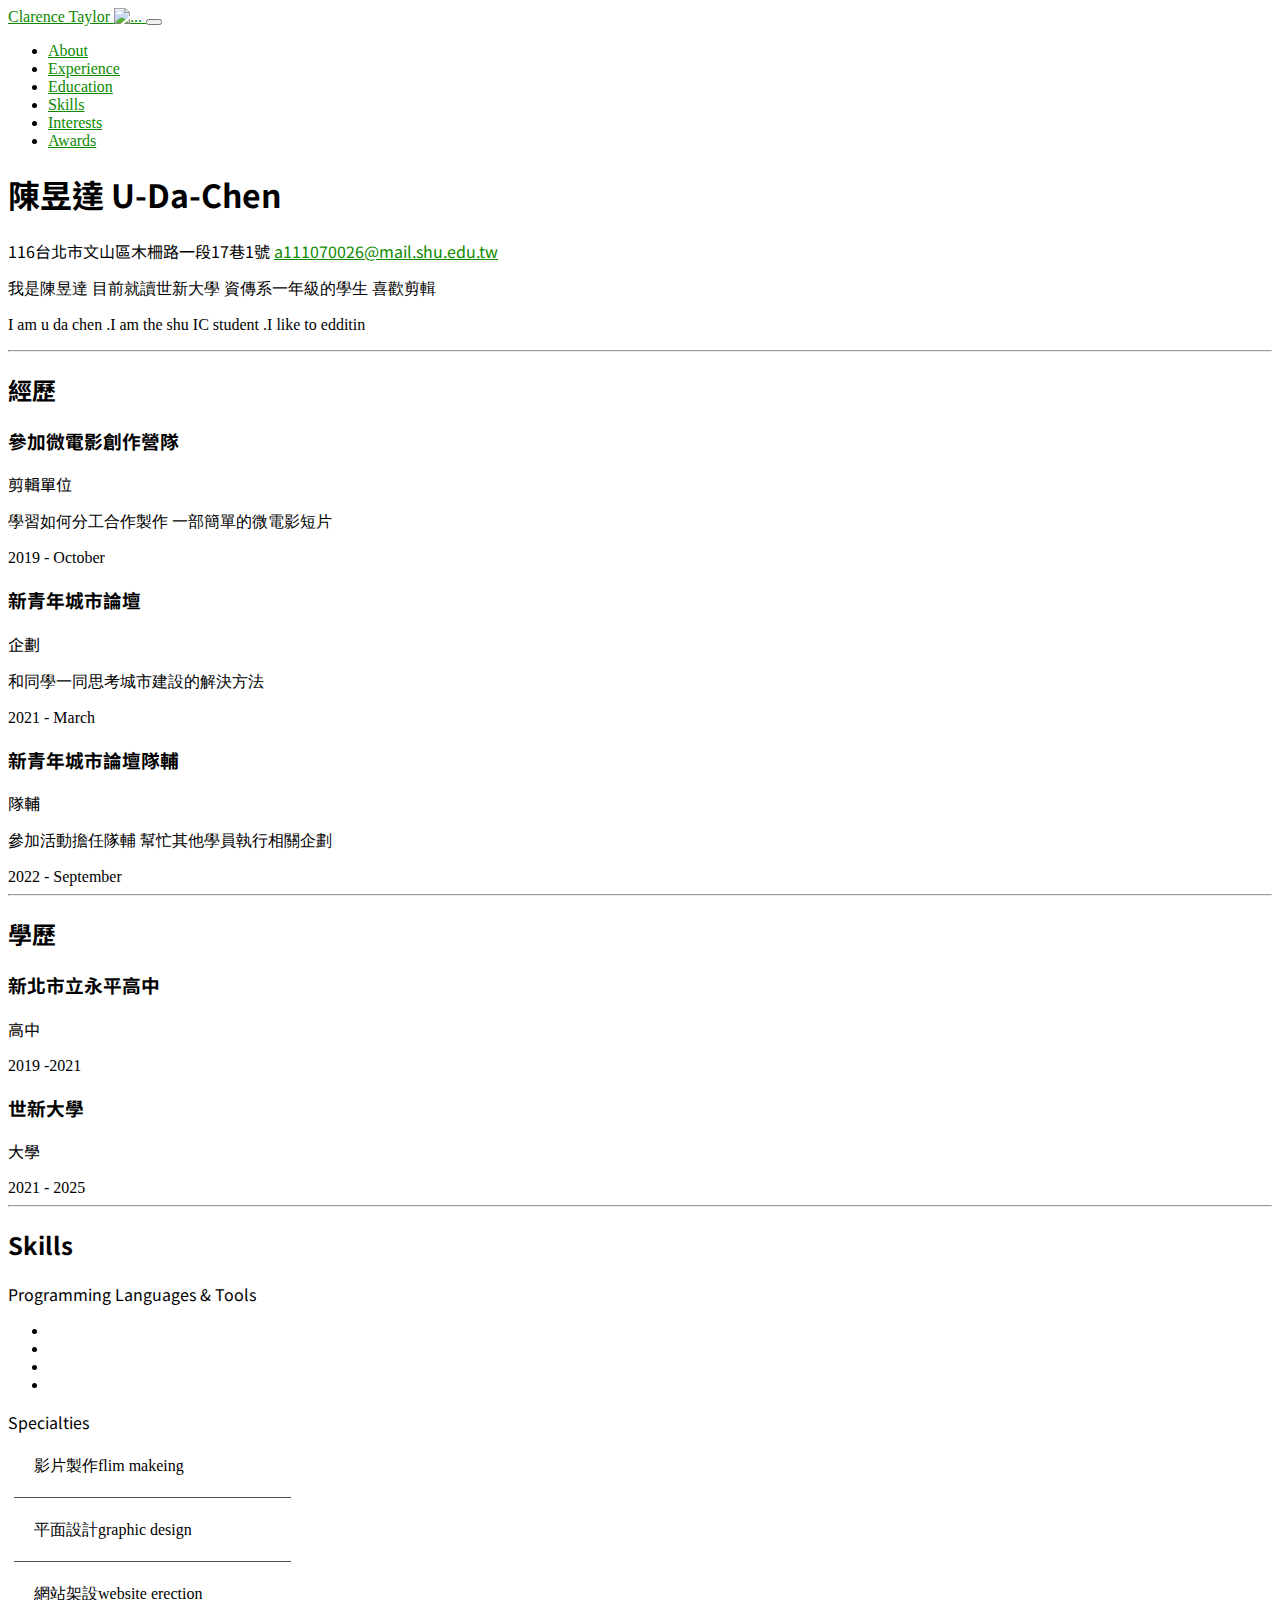
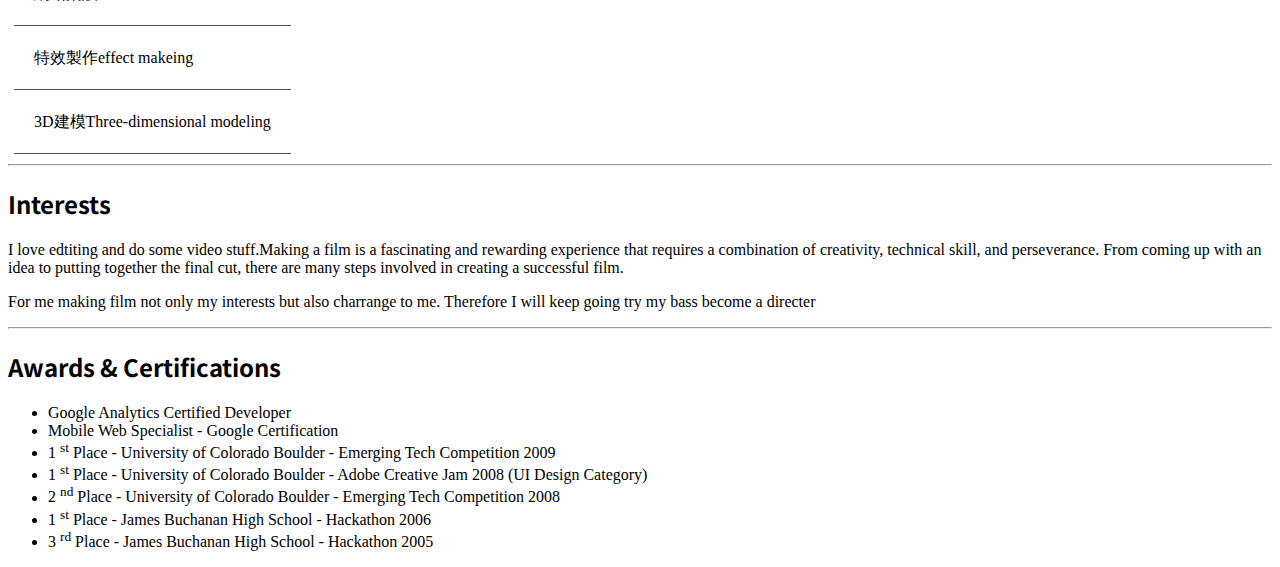
==== index.html @ ae84df44 "10" ====
<!DOCTYPE html>
<html lang="en">
    <head>
        <meta charset="utf-8" />
        <meta name="viewport" content="width=device-width, initial-scale=1, shrink-to-fit=no" />
        <meta name="description" content="我的自我介紹網站" />
        <meta name="author" content="陳昱達" />
        <title>陳昱達的自我介紹</title>
        <link rel="icon" type="image/x-icon" href="assets/img/favicon.ico" />
        <!-- Font Awesome icons (free version)-->
        <script src="https://use.fontawesome.com/releases/v6.1.0/js/all.js" crossorigin="anonymous"></script>
        <!-- Google fonts-->
        <link rel="preconnect" href="https://fonts.googleapis.com">
        <link rel="preconnect" href="https://fonts.gstatic.com" crossorigin>
        <link href="https://fonts.googleapis.com/css2?family=Noto+Sans+TC&display=swap" rel="stylesheet">
        <!-- Core theme CSS (includes Bootstrap)-->
        <link href="css/styles.css" rel="stylesheet" />
        <link href="css/my_style.css" rel="stylesheet" />

    </head>
    <body id="page-top">
        <!-- Navigation-->
        <nav class="navbar navbar-expand-lg navbar-dark bg-primary fixed-top" id="sideNav">
            <a class="navbar-brand js-scroll-trigger" href="#page-top">
                <span class="d-block d-lg-none">Clarence Taylor</span>
                <span class="d-none d-lg-block"><img class="img-fluid img-profile rounded-circle mx-auto mb-2" src="assets/img/profile.jpg" alt="..." /></span>
            </a>
            <button class="navbar-toggler" type="button" data-bs-toggle="collapse" data-bs-target="#navbarResponsive" aria-controls="navbarResponsive" aria-expanded="false" aria-label="Toggle navigation"><span class="navbar-toggler-icon"></span></button>
            <div class="collapse navbar-collapse" id="navbarResponsive">
                <ul class="navbar-nav">
                    <li class="nav-item"><a class="nav-link js-scroll-trigger" href="#about">About</a></li>
                    <li class="nav-item"><a class="nav-link js-scroll-trigger" href="#experience">Experience</a></li>
                    <li class="nav-item"><a class="nav-link js-scroll-trigger" href="#education">Education</a></li>
                    <li class="nav-item"><a class="nav-link js-scroll-trigger" href="#skills">Skills</a></li>
                    <li class="nav-item"><a class="nav-link js-scroll-trigger" href="#interests">Interests</a></li>
                    <li class="nav-item"><a class="nav-link js-scroll-trigger" href="#awards">Awards</a></li>
                </ul>
            </div>
        </nav>
        <!-- Page Content-->
        <div class="container-fluid p-0">
            <!-- About-->
            <section class="resume-section" id="about">
                <div class="resume-section-content">
                    <h1 class="mb-0">
                        陳昱達
                        <span class="text-primary">U-Da-Chen</span>
                    </h1>
                    <div class="subheading mb-5">
                        116台北市文山區木柵路一段17巷1號 
                        <a class="coolmail" href="mailto:a111070026@email.shu.edu.tw">a111070026@mail.shu.edu.tw</a>
                    </div>
                    <p class="lead mb-5"> 我是陳昱達 目前就讀世新大學 資傳系一年級的學生 喜歡剪輯</p>
                    <p class="lead mb-5"> I am u da chen .I am the shu IC student .I like to edditin </p>

                    <div class="social-icons">
                        <a class="social-icon" href="https://www.instagram.com/"><i class="fa-brands fa-instagram"></i></a>
                        <a class="social-icon" href="https://github.com/shuda0920/shuda0920.github.io"><i class="fab fa-github"></i></a>
                        <a class="social-icon" href="https://line.me/zh-hant/"><i class="fa-brands fa-line"></i></a>
                        <a class="social-icon" href="https://www.facebook.com/"><i class="fab fa-facebook-f"></i></a>
                    </div>
                </div>
            </section>
            <hr class="m-0" />
            <!-- Experience-->
            <section class="resume-section" id="experience">
                <div class="resume-section-content">
                    <h2 class="mb-5">經歷</h2>
                    <div class="d-flex flex-column flex-md-row justify-content-between mb-5">
                        <div class="flex-grow-1">
                            <h3 class="mb-0">參加微電影創作營隊</h3>
                            <div class="subheading mb-3">剪輯單位</div>
                            <p>學習如何分工合作製作 一部簡單的微電影短片</p>
                        </div>
                        <div class="flex-shrink-0"><span class="text-primary">2019 - October</span></div>
                    </div>
                    <div class="d-flex flex-column flex-md-row justify-content-between mb-5">
                        <div class="flex-grow-1">
                            <h3 class="mb-0">新青年城市論壇</h3>
                            <div class="subheading mb-3">企劃</div>
                            <p>和同學一同思考城市建設的解決方法</p>
                        </div>
                        <div class="flex-shrink-0"><span class="text-primary">2021 - March </span></div>
                    </div>
                    <div class="d-flex flex-column flex-md-row justify-content-between mb-5">
                        <div class="flex-grow-1">
                            <h3 class="mb-0">新青年城市論壇隊輔</h3>
                            <div class="subheading mb-3">隊輔</div>
                            <p>參加活動擔任隊輔 幫忙其他學員執行相關企劃
            
                            </p>
                        </div>
                        <div class="flex-shrink-0"><span class="text-primary">2022 - September</span></div>
                    </div>
                   
                </div>
            </section>
            <hr class="m-0" />
            <!-- Education-->
            <section class="resume-section" id="education">
                <div class="resume-section-content">
                    <h2 class="mb-5">學歷</h2>
                    <div class="d-flex flex-column flex-md-row justify-content-between mb-5">
                        <div class="flex-grow-1">
                            <h3 class="mb-0">新北市立永平高中<a  class="expedu_icon" href="https://www.yphs.ntpc.edu.tw/" target="_blank"><i class="fa-solid fa-graduation-cap"></i></a></h3>
                            <div class="subheading mb-3">高中</div>
                            <div></div>
                            <p></p>
                        </div>
                        <div class="flex-shrink-0"><span class="text-primary">2019 -2021</span></div>
                    </div>
                    <div class="d-flex flex-column flex-md-row justify-content-between">
                        <div class="flex-grow-1">
                            <h3 class="mb-0">世新大學<a class="expedu_icon" href="https://www.shu.edu.tw/" target="_blank"><i class="fa-solid fa-house"></i></a></h3>
                            <div class="subheading mb-3">大學</div>
                            <p></p>
                        </div>
                        <div class="flex-shrink-0"><span class="text-primary">2021 - 2025</span></div>
                    </div>
                </div>
            </section>
            <hr class="m-0" />
            <!-- Skills-->
            <section class="resume-section" id="skills">
                <div class="resume-section-content">
                    <h2 class="mb-5">Skills</h2>
                    <div class="subheading mb-3">Programming Languages & Tools</div>
                    <ul class="list-inline dev-icons">
                        <li class="list-inline-item"><i class="fab fa-html5"></i></li>
                        <li class="list-inline-item"><i class="fab fa-css3-alt"></i></li>
                        <li class="list-inline-item"><i class="fab fa-js-square"></i></li>
                        <li class="list-inline-item"><i class="fa-brands fa-python"></i></li>
                    </ul>
                    <div class="subheading mb-3">Specialties</div>
                        <table >
                            <tr>
                                <th>
                                    <div class="list_color"><i class="fa-solid fa-film"></i></div>
                                </th>
                                <td>
                                    影片製作flim makeing
                                </td>
                            </tr>
                            <tr> 
                                <th>
                                    <div class="list_color"><i class="fa-solid fa-swatchbook"></i></div>
                                </th>
                                <td>
                                    平面設計graphic design
                                </td>
                            </tr>
                            <tr>
                                <th>
                                    <div class="list_color"><i class="fa-light fa-browser"></i></div>
                                </th>
                                <td>
                                    網站架設website erection
                                </td>
                            </tr>
                            <tr>
                                <th>
                                    <div class="list_color"><i class="fa-solid fa-hurricane"></i></div>
                                </th>
                                <td>
                                    特效製作effect makeing
                                </td>
                            </tr>
                            <tr>
                                <th>
                                    <div class="list_color"><i class="fa-solid fa-cube"></i></div>
                                </th>
                                <td>
                                    3D建模Three-dimensional modeling
                                </td>
                            </tr>
                        </table>
                </div>
            </section>
            <hr class="m-0" />
            <!-- Interests-->
            <section class="resume-section" id="interests">
                <div class="resume-section-content">
                    <h2 class="mb-5">Interests</h2>
                    <p>I love edtiting and do some video stuff.Making a film is a fascinating and rewarding experience that requires a combination of creativity, technical skill, and perseverance. From coming up with an idea to putting together the final cut, there are many steps involved in creating a successful film.

                    </p>
                    <p class="mb-0">For me making film not only my interests but also charrange to me. Therefore I will keep going try my bass become a directer</p>
                </div>
                <div>
                    <i class="fa-light fa-photo-film-music"></i>
                    <i class="fa-sharp fa-regular fa-video"></i>
                    <i class="fa-regular fa-headset"></i>
                    <i class="fa-regular fa-gamepad-modern"></i>

                </div>
            </section>
            <hr class="m-0" />
            <!-- Awards-->
            <section class="resume-section" id="awards">
                <div class="resume-section-content">
                    <h2 class="mb-5">Awards & Certifications</h2>
                    <ul class="fa-ul mb-0">
                        <li>
                            <span class="fa-li"><i class="fas fa-trophy text-warning"></i></span>
                            Google Analytics Certified Developer
                        </li>
                        <li>
                            <span class="fa-li"><i class="fas fa-trophy text-warning"></i></span>
                            Mobile Web Specialist - Google Certification
                        </li>
                        <li>
                            <span class="fa-li"><i class="fas fa-trophy text-warning"></i></span>
                            1
                            <sup>st</sup>
                            Place - University of Colorado Boulder - Emerging Tech Competition 2009
                        </li>
                        <li>
                            <span class="fa-li"><i class="fas fa-trophy text-warning"></i></span>
                            1
                            <sup>st</sup>
                            Place - University of Colorado Boulder - Adobe Creative Jam 2008 (UI Design Category)
                        </li>
                        <li>
                            <span class="fa-li"><i class="fas fa-trophy text-warning"></i></span>
                            2
                            <sup>nd</sup>
                            Place - University of Colorado Boulder - Emerging Tech Competition 2008
                        </li>
                        <li>
                            <span class="fa-li"><i class="fas fa-trophy text-warning"></i></span>
                            1
                            <sup>st</sup>
                            Place - James Buchanan High School - Hackathon 2006
                        </li>
                        <li>
                            <span class="fa-li"><i class="fas fa-trophy text-warning"></i></span>
                            3
                            <sup>rd</sup>
                            Place - James Buchanan High School - Hackathon 2005
                        </li>
                    </ul>
                </div>
            </section>
        </div>
        <!-- Bootstrap core JS-->
        <script src="https://cdn.jsdelivr.net/npm/bootstrap@5.1.3/dist/js/bootstrap.bundle.min.js"></script>
        <!-- Core theme JS-->
        <script src="js/scripts.js"></script>
    </body>
</html>
---- css/my_style.css ----
body {
    font-family: 'Noto Sans TC', sans-serif;
    }
    
    h6, .h6, h5, .h5, h4, .h4, h3, .h3, h2, .h2, h1, .h1 {
    font-family: 'Noto Sans TC', sans-serif;
    text-transform:none;

    }
    
.subheading{
    font-family: 'Noto Sans TC',sans-serif;
    text-transform: none;
}



:root {
  --bs-primary:#0e8a00;
  --bs-primary-rgb:14,138,0;
  --bs-secondary:#00ccff;
  --bs-secondary-rgb:0,204,255;
}


.expedu_icon:hover {
    color:var(--bs-secondary);
}

a{
    color:var(--bs-primary);
}

.social-icons .social-icon :hover {
    background-color: var(--bs-secondary);
}

.list_color {
    color:#00ccff;
   
}

td{
    border-bottom: 1px solid #525252;
    padding: 20px;
}
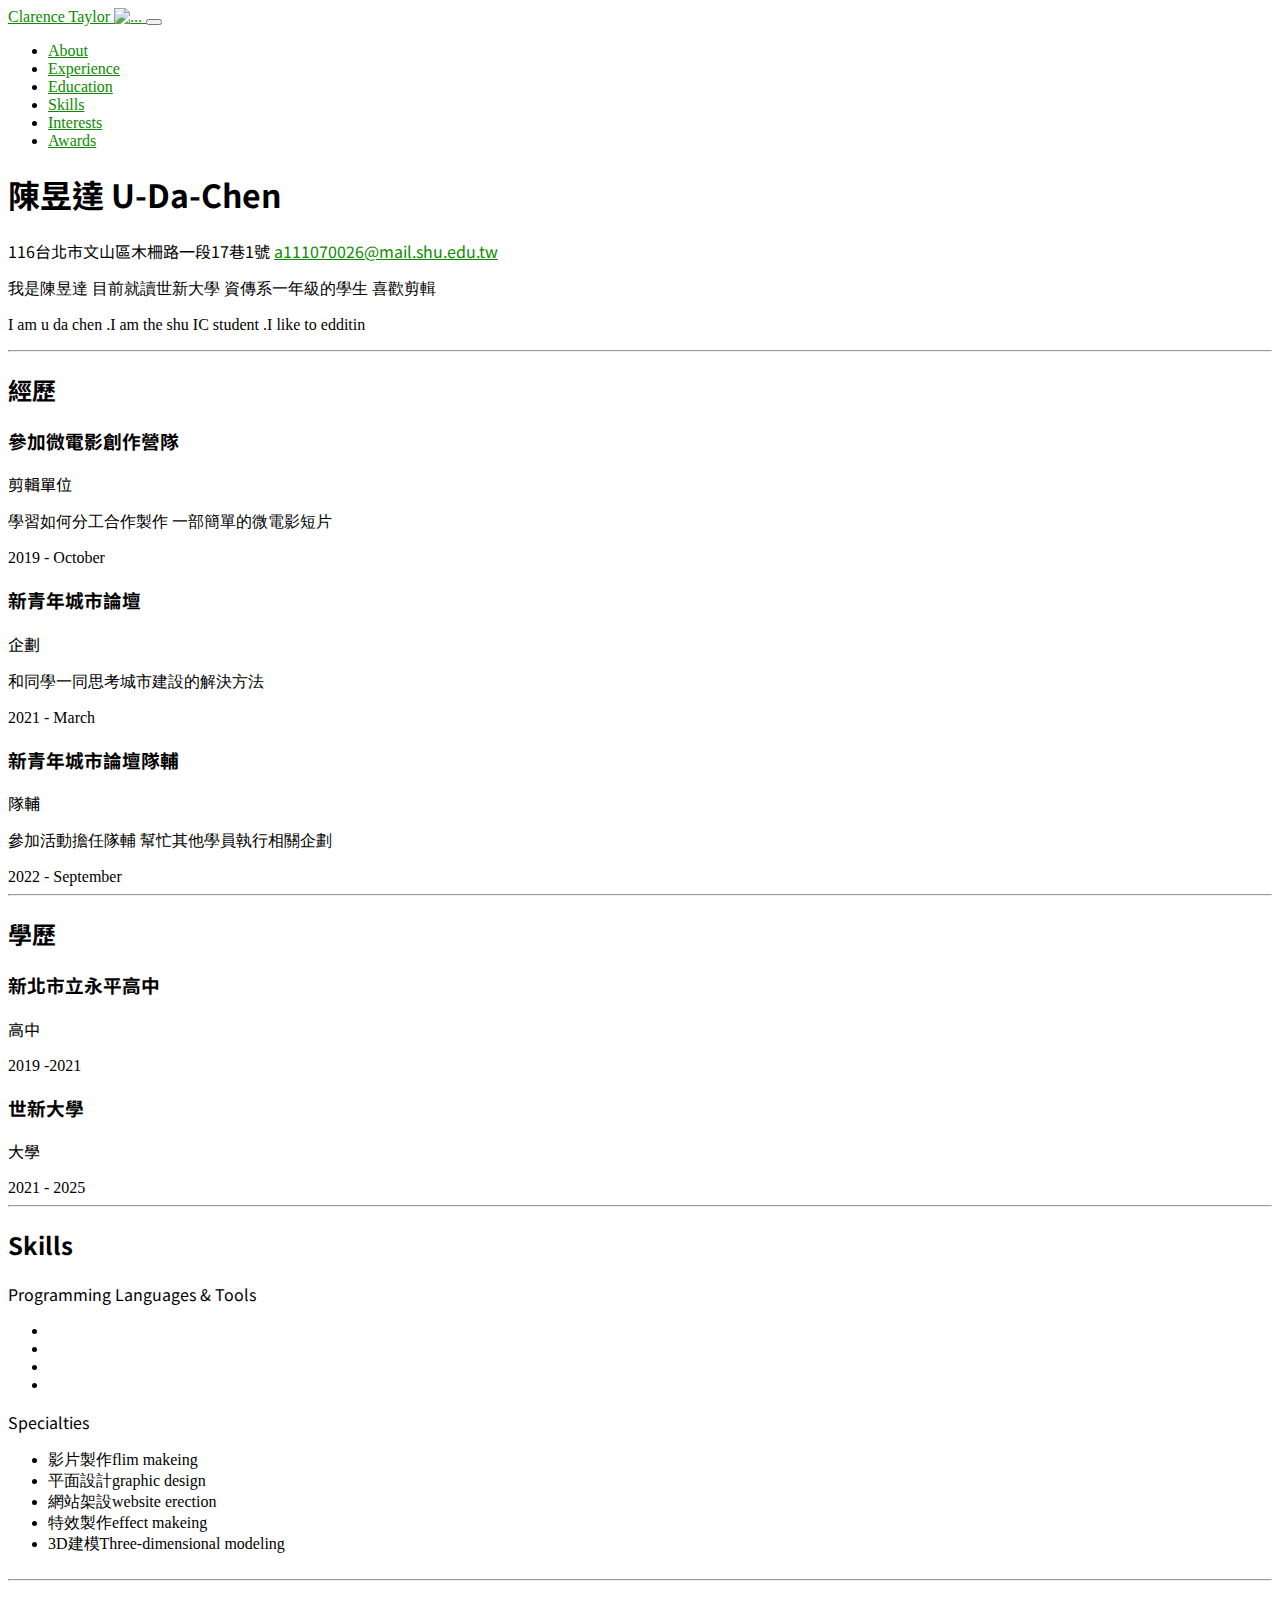
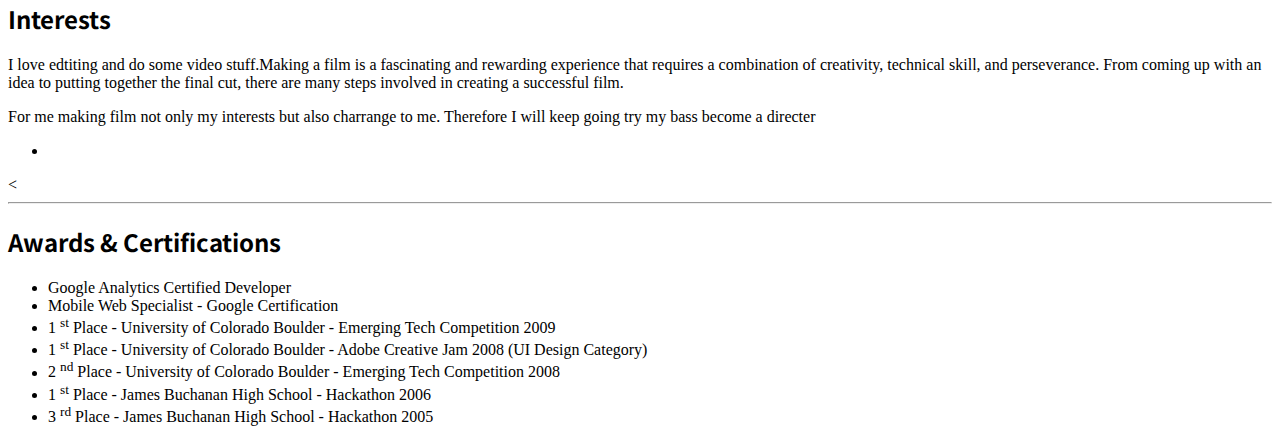
==== commit fcf0fe91: "155" ====
--- a/index.html
+++ b/index.html
@@ -132,47 +132,33 @@
                         <li class="list-inline-item"><i class="fa-brands fa-python"></i></li>
                     </ul>
                     <div class="subheading mb-3">Specialties</div>
-                        <table >
-                            <tr>
-                                <th>
-                                    <div class="list_color"><i class="fa-solid fa-film"></i></div>
-                                </th>
-                                <td>
-                                    影片製作flim makeing
-                                </td>
-                            </tr>
-                            <tr> 
-                                <th>
-                                    <div class="list_color"><i class="fa-solid fa-swatchbook"></i></div>
-                                </th>
-                                <td>
-                                    平面設計graphic design
-                                </td>
-                            </tr>
-                            <tr>
-                                <th>
-                                    <div class="list_color"><i class="fa-light fa-browser"></i></div>
-                                </th>
-                                <td>
-                                    網站架設website erection
-                                </td>
-                            </tr>
-                            <tr>
-                                <th>
-                                    <div class="list_color"><i class="fa-solid fa-hurricane"></i></div>
-                                </th>
-                                <td>
-                                    特效製作effect makeing
-                                </td>
-                            </tr>
-                            <tr>
-                                <th>
-                                    <div class="list_color"><i class="fa-solid fa-cube"></i></div>
-                                </th>
-                                <td>
-                                    3D建模Three-dimensional modeling
-                                </td>
-                            </tr>
+                        <table style="width:100%">
+                            <ul clss="line_">
+                                <li>
+                                    <div class="list_color"><i class="fa-solid fa-film"></i></div>影片製作flim makeing
+                                </li>
+                        
+                                <li>
+                                    <div class="list_color"><i class="fa-solid fa-swatchbook"></i></div>平面設計graphic design 
+                                </li>
+                        
+                            
+                                <li>
+                                    <div class="list_color"><i class="fa-solid fa-wand-magic-sparkles"></i></div>網站架設website erection                   
+                                </li>
+                            
+                            
+                                <li>
+                                    <div class="list_color"><i class="fa-solid fa-hurricane"></i></div>特效製作effect makeing
+                                </li>
+                            
+                            
+                                <li>
+                                    <div class="list_color"><i class="fa-solid fa-cube"></i></div>3D建模Three-dimensional modeling 
+                                </li>
+                            </ul>
+
+                            
                         </table>
                 </div>
             </section>
@@ -185,15 +171,21 @@
 
                     </p>
                     <p class="mb-0">For me making film not only my interests but also charrange to me. Therefore I will keep going try my bass become a directer</p>
-                </div>
-                <div>
-                    <i class="fa-light fa-photo-film-music"></i>
-                    <i class="fa-sharp fa-regular fa-video"></i>
-                    <i class="fa-regular fa-headset"></i>
-                    <i class="fa-regular fa-gamepad-modern"></i>
-
-                </div>
-            </section>
+                    <table>
+                        <ul>
+                            <li>
+                                <i class="fa-solid fa-camera-retro"></i>
+                                <i class="fa-solid fa-code"></i>
+                                <i class="fa-solid fa-globe"></i>
+                            </li>
+                        </ul>
+
+                    </table>
+                        <
+              
+                </div>  
+            </section>
+           
             <hr class="m-0" />
             <!-- Awards-->
             <section class="resume-section" id="awards">
--- a/css/my_style.css
+++ b/css/my_style.css
@@ -40,9 +40,10 @@
    
 }
 
-td{
+.line_{
+    font-size: 30px;
     border-bottom: 1px solid #525252;
-    padding: 20px;
+    padding: 10px;
 }
 
 
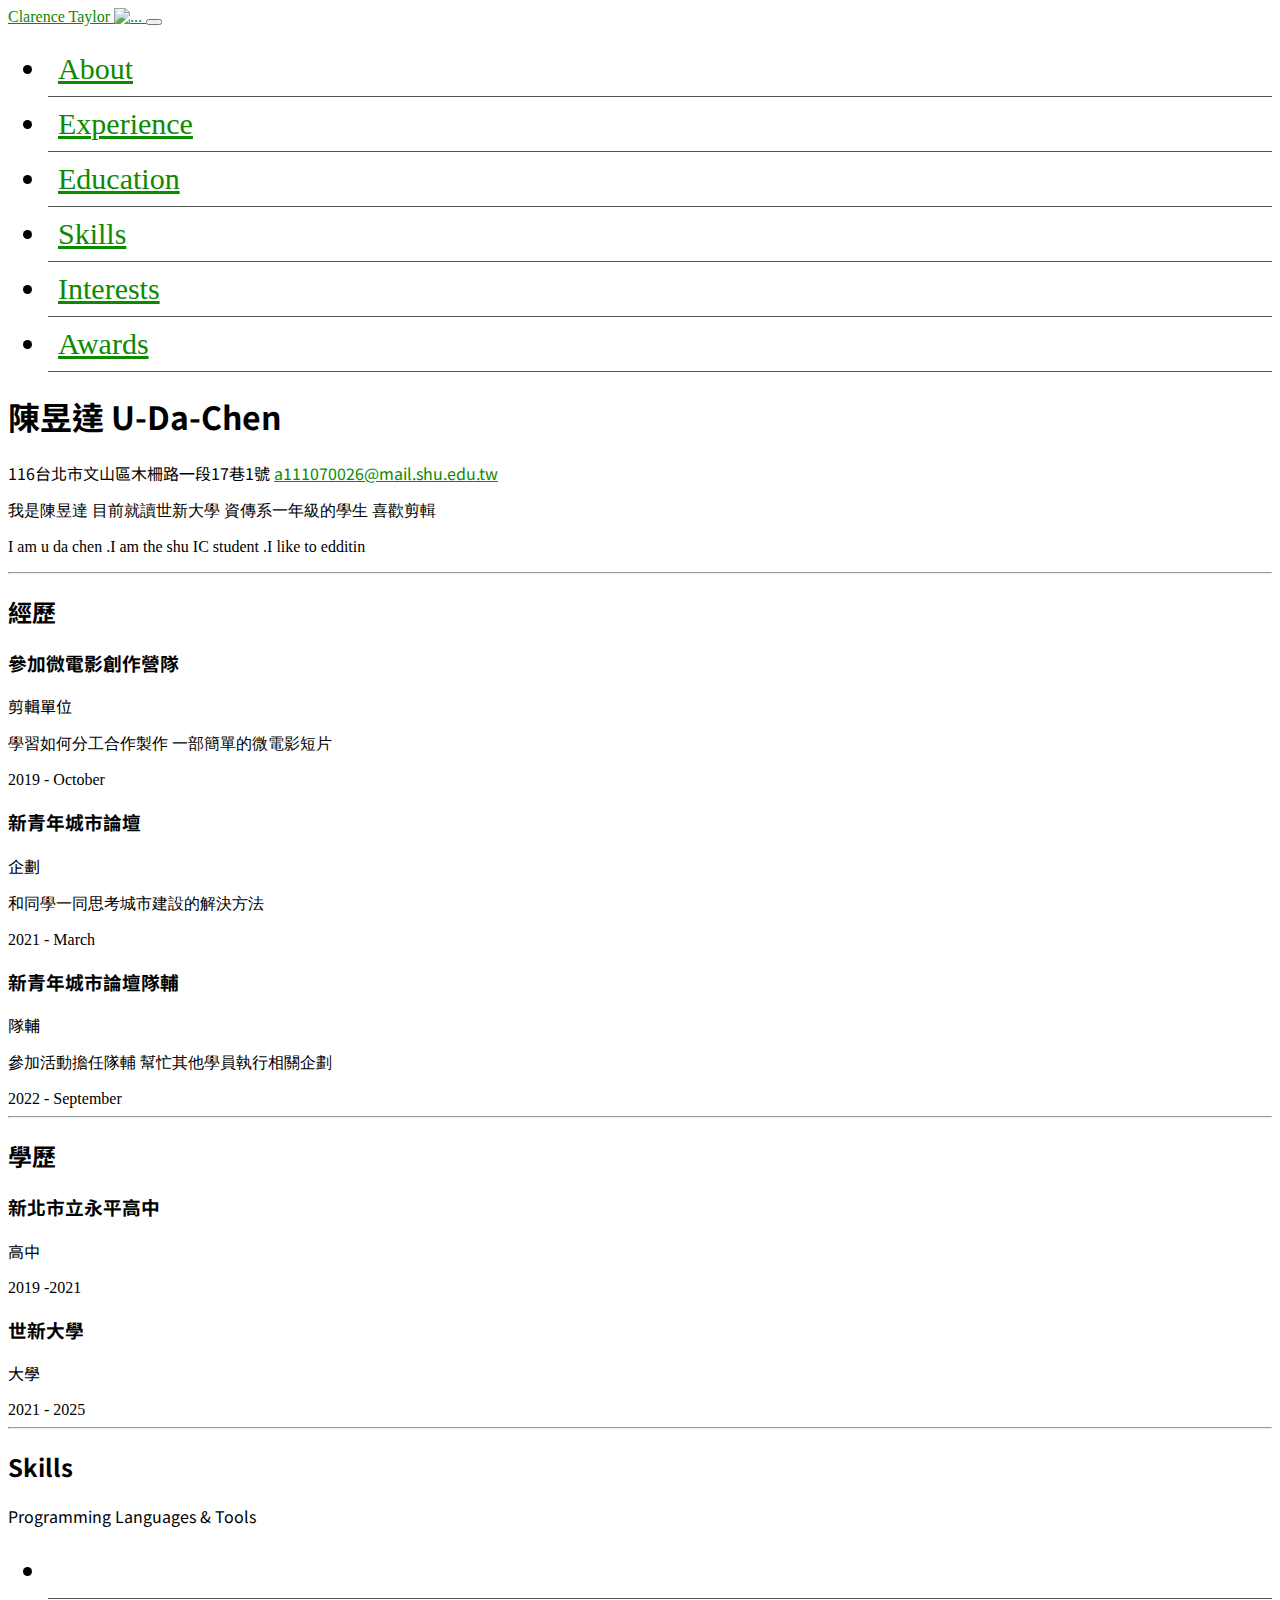
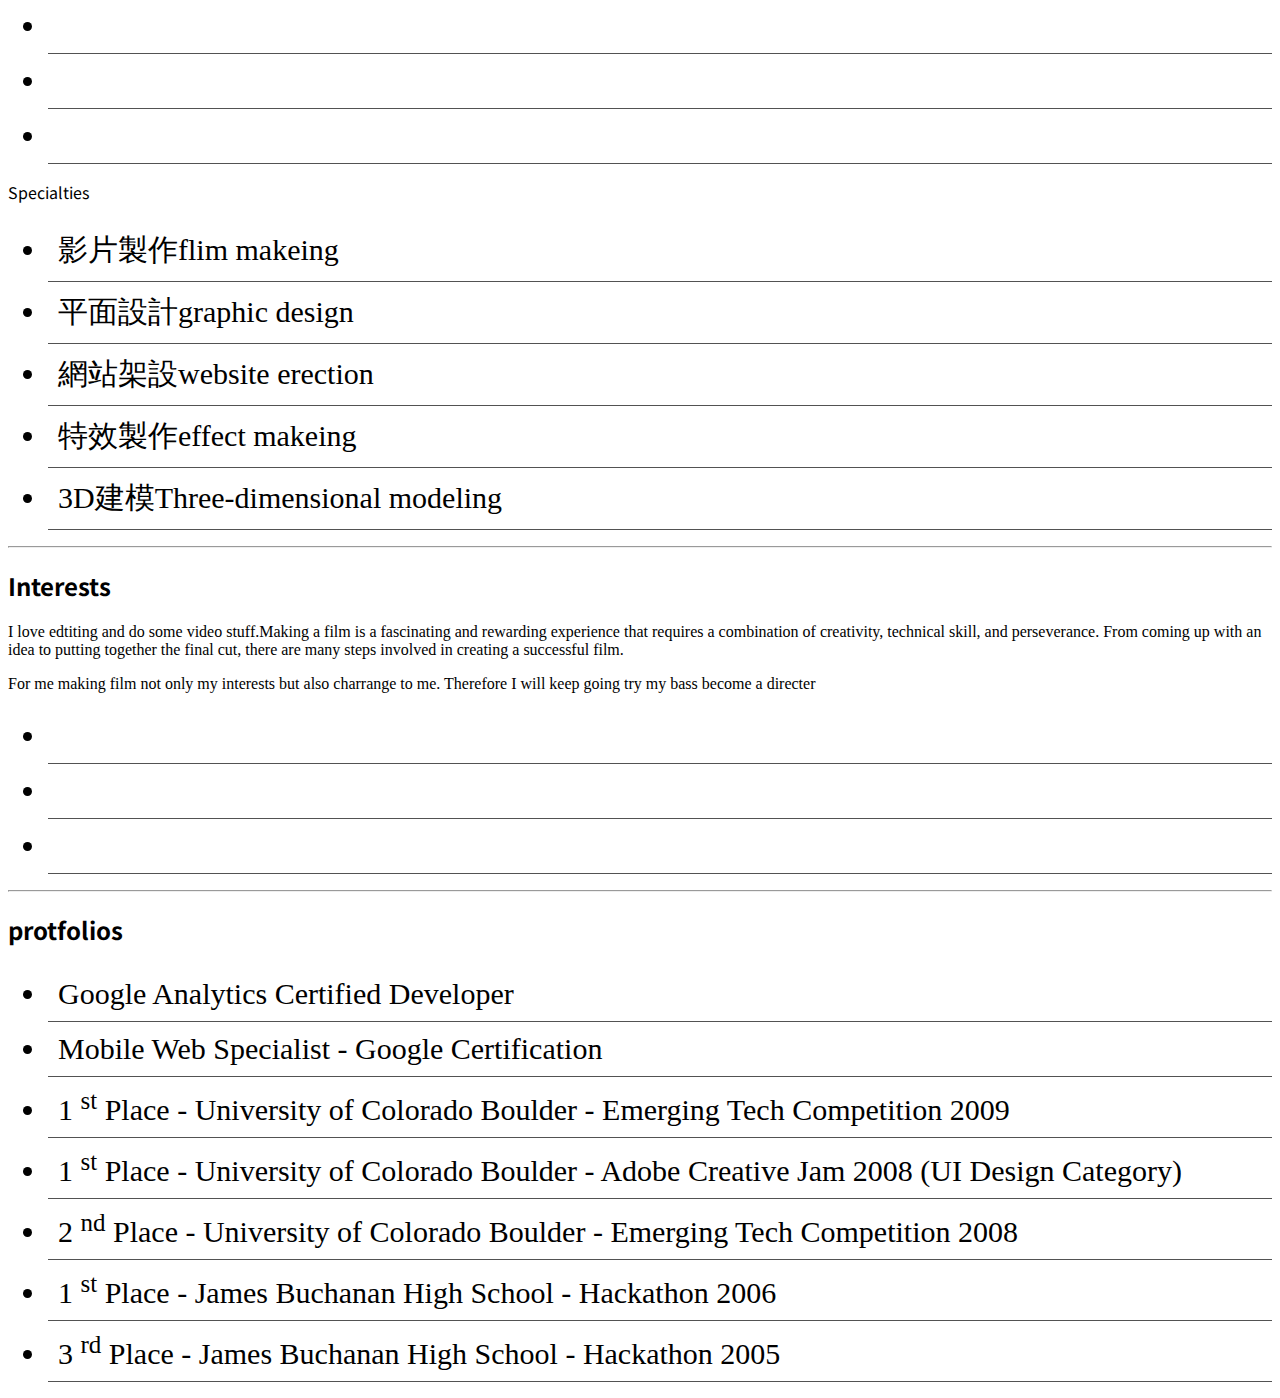
==== commit 39f0fe2e: "17" ====
--- a/index.html
+++ b/index.html
@@ -132,34 +132,24 @@
                         <li class="list-inline-item"><i class="fa-brands fa-python"></i></li>
                     </ul>
                     <div class="subheading mb-3">Specialties</div>
-                        <table style="width:100%">
-                            <ul clss="line_">
-                                <li>
-                                    <div class="list_color"><i class="fa-solid fa-film"></i></div>影片製作flim makeing
-                                </li>
-                        
-                                <li>
-                                    <div class="list_color"><i class="fa-solid fa-swatchbook"></i></div>平面設計graphic design 
-                                </li>
-                        
-                            
-                                <li>
-                                    <div class="list_color"><i class="fa-solid fa-wand-magic-sparkles"></i></div>網站架設website erection                   
-                                </li>
-                            
-                            
-                                <li>
-                                    <div class="list_color"><i class="fa-solid fa-hurricane"></i></div>特效製作effect makeing
-                                </li>
-                            
-                            
-                                <li>
-                                    <div class="list_color"><i class="fa-solid fa-cube"></i></div>3D建模Three-dimensional modeling 
-                                </li>
-                            </ul>
-
-                            
-                        </table>
+                        <ul>
+                            <li>
+                                <span><div class="list_color"><i class="fa-solid fa-film"></i></div></span>影片製作flim makeing
+                            </li>
+                            <li>
+                                <span><div class="list_color"><i class="fa-solid fa-swatchbook"></i></div></span>平面設計graphic design 
+                            </li>         
+                            <li>
+                                <span><div class="list_color"><i class="fa-solid fa-wand-magic-sparkles"></i></div></span>網站架設website erection                   
+                            </li>
+                            <li>
+                                <span><div class="list_color"><i class="fa-solid fa-hurricane"></i></div></span>特效製作effect makeing
+                            </li>
+                       
+                            <li>
+                               <span><div class="list_color"><i class="fa-solid fa-cube"></i></div></span>3D建模Three-dimensional modeling 
+                            </li>
+                        </ul>                       
                 </div>
             </section>
             <hr class="m-0" />
@@ -170,27 +160,22 @@
                     <p>I love edtiting and do some video stuff.Making a film is a fascinating and rewarding experience that requires a combination of creativity, technical skill, and perseverance. From coming up with an idea to putting together the final cut, there are many steps involved in creating a successful film.
 
                     </p>
-                    <p class="mb-0">For me making film not only my interests but also charrange to me. Therefore I will keep going try my bass become a directer</p>
-                    <table>
-                        <ul>
-                            <li>
-                                <i class="fa-solid fa-camera-retro"></i>
-                                <i class="fa-solid fa-code"></i>
-                                <i class="fa-solid fa-globe"></i>
-                            </li>
-                        </ul>
-
-                    </table>
-                        <
-              
+                    <p class="mb-0">For me making film not only my interests but also charrange to me. Therefore I will keep going try my bass become a directer</p>              
+                    <ul class="list-inline dev-icons">
+                        <li class="list-inline-item"><i class="fa-solid fa-camera-retro"></i></li>
+                         
+                        <li class="list-inline-item"><i class="fa-solid fa-code"></i></li>
+                        <li class="list-inline-item"><i class="fa-solid fa-globe"></i></li>
+                                
+                    </ul>        
                 </div>  
             </section>
            
             <hr class="m-0" />
             <!-- Awards-->
-            <section class="resume-section" id="awards">
-                <div class="resume-section-content">
-                    <h2 class="mb-5">Awards & Certifications</h2>
+            <section class="resume-section" id="protfolios">
+                <div class="resume-section-content">
+                    <h2 class="mb-5">protfolios</h2>
                     <ul class="fa-ul mb-0">
                         <li>
                             <span class="fa-li"><i class="fas fa-trophy text-warning"></i></span>
--- a/css/my_style.css
+++ b/css/my_style.css
@@ -40,7 +40,7 @@
    
 }
 
-.line_{
+li{
     font-size: 30px;
     border-bottom: 1px solid #525252;
     padding: 10px;
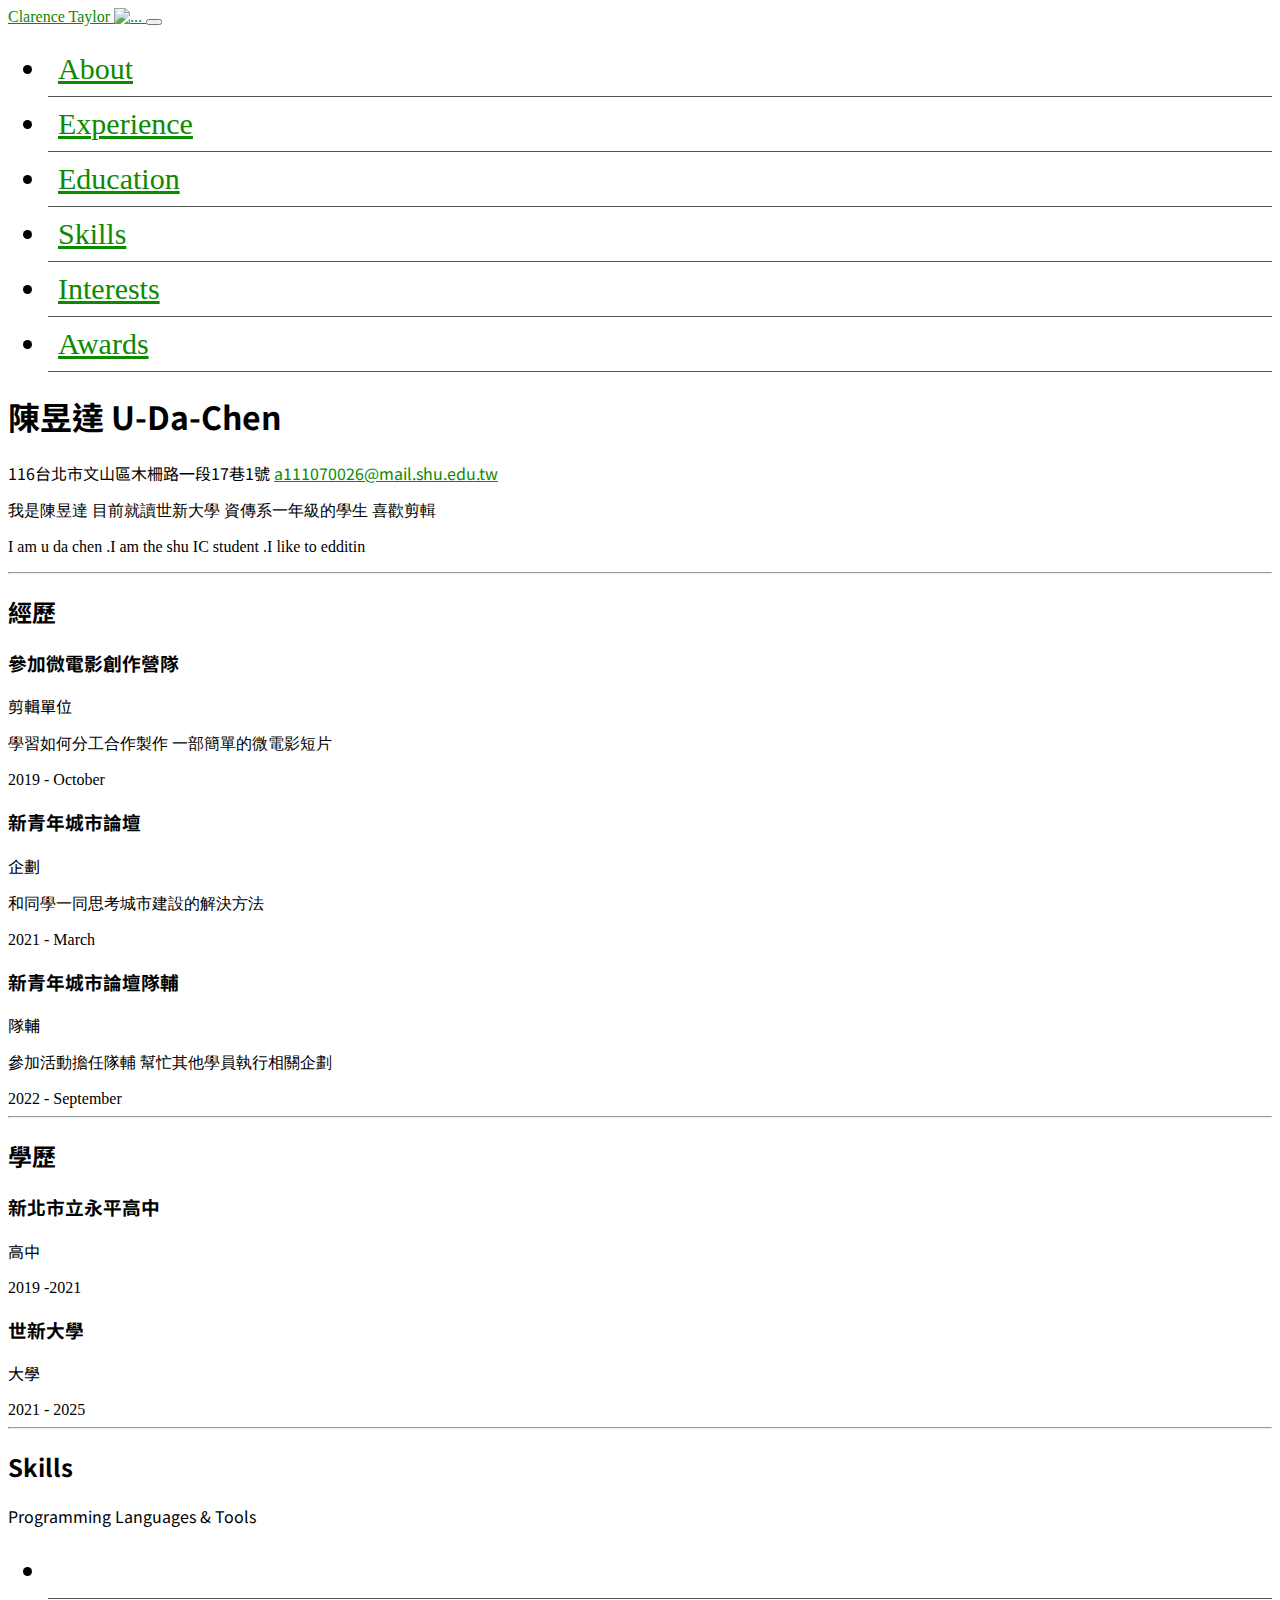
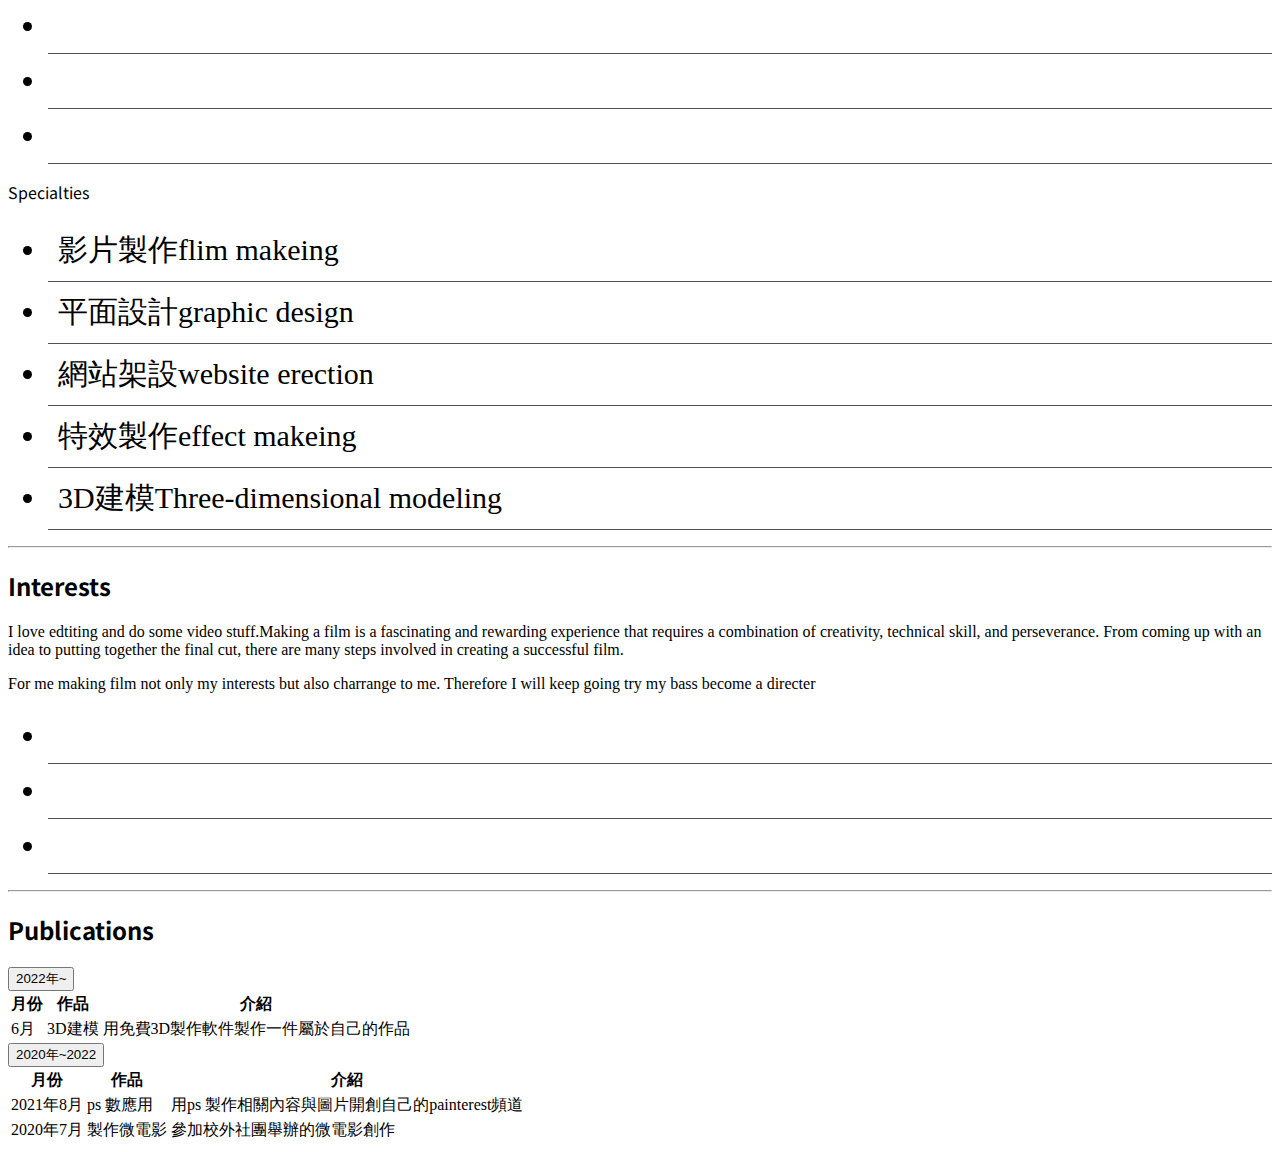
==== commit ef14431c: "20" ====
--- a/index.html
+++ b/index.html
@@ -132,25 +132,29 @@
                         <li class="list-inline-item"><i class="fa-brands fa-python"></i></li>
                     </ul>
                     <div class="subheading mb-3">Specialties</div>
-                        <ul>
-                            <li>
-                                <span><div class="list_color"><i class="fa-solid fa-film"></i></div></span>影片製作flim makeing
-                            </li>
-                            <li>
-                                <span><div class="list_color"><i class="fa-solid fa-swatchbook"></i></div></span>平面設計graphic design 
-                            </li>         
-                            <li>
-                                <span><div class="list_color"><i class="fa-solid fa-wand-magic-sparkles"></i></div></span>網站架設website erection                   
-                            </li>
-                            <li>
-                                <span><div class="list_color"><i class="fa-solid fa-hurricane"></i></div></span>特效製作effect makeing
-                            </li>
+                    <ul class="fa-ul list-group list-group-flush">
+                        <li class="list-group-item">
+                            <span class="fa-li"><div class="list_color"><i class="fa-solid fa-film"></i></div></span>
+                            影片製作flim makeing
+                        </li>
+                        <li class="list-group-item">
+                            <div class="list_color"><i class="fa-solid fa-swatchbook"></i></div></span>
+                            平面設計graphic design 
+                        </li>
+                        <li class="list-group-item">
+                            <span class="fa-li"><div class="list_color"><i class="fa-solid fa-wand-magic-sparkles"></i></div></span>
+                            網站架設website erection
+                        </li>
+                        <li class="list-group-item">
+                            <div class="list_color"><i class="fa-solid fa-hurricane"></i></div></span>
+                            特效製作effect makeing
+                        </li>
+                        <li class="list-group-item">
+                            <div class="list_color"><i class="fa-solid fa-cube"></i></div></span>
+                            3D建模Three-dimensional modeling 
                        
-                            <li>
-                               <span><div class="list_color"><i class="fa-solid fa-cube"></i></div></span>3D建模Three-dimensional modeling 
-                            </li>
-                        </ul>                       
-                </div>
+                    </ul>
+                </div>        
             </section>
             <hr class="m-0" />
             <!-- Interests-->
@@ -162,8 +166,7 @@
                     </p>
                     <p class="mb-0">For me making film not only my interests but also charrange to me. Therefore I will keep going try my bass become a directer</p>              
                     <ul class="list-inline dev-icons">
-                        <li class="list-inline-item"><i class="fa-solid fa-camera-retro"></i></li>
-                         
+                        <li class="list-inline-item"><i class="fa-solid fa-camera-retro"></i></li>     
                         <li class="list-inline-item"><i class="fa-solid fa-code"></i></li>
                         <li class="list-inline-item"><i class="fa-solid fa-globe"></i></li>
                                 
@@ -173,50 +176,77 @@
            
             <hr class="m-0" />
             <!-- Awards-->
-            <section class="resume-section" id="protfolios">
-                <div class="resume-section-content">
-                    <h2 class="mb-5">protfolios</h2>
-                    <ul class="fa-ul mb-0">
-                        <li>
-                            <span class="fa-li"><i class="fas fa-trophy text-warning"></i></span>
-                            Google Analytics Certified Developer
-                        </li>
-                        <li>
-                            <span class="fa-li"><i class="fas fa-trophy text-warning"></i></span>
-                            Mobile Web Specialist - Google Certification
-                        </li>
-                        <li>
-                            <span class="fa-li"><i class="fas fa-trophy text-warning"></i></span>
-                            1
-                            <sup>st</sup>
-                            Place - University of Colorado Boulder - Emerging Tech Competition 2009
-                        </li>
-                        <li>
-                            <span class="fa-li"><i class="fas fa-trophy text-warning"></i></span>
-                            1
-                            <sup>st</sup>
-                            Place - University of Colorado Boulder - Adobe Creative Jam 2008 (UI Design Category)
-                        </li>
-                        <li>
-                            <span class="fa-li"><i class="fas fa-trophy text-warning"></i></span>
-                            2
-                            <sup>nd</sup>
-                            Place - University of Colorado Boulder - Emerging Tech Competition 2008
-                        </li>
-                        <li>
-                            <span class="fa-li"><i class="fas fa-trophy text-warning"></i></span>
-                            1
-                            <sup>st</sup>
-                            Place - James Buchanan High School - Hackathon 2006
-                        </li>
-                        <li>
-                            <span class="fa-li"><i class="fas fa-trophy text-warning"></i></span>
-                            3
-                            <sup>rd</sup>
-                            Place - James Buchanan High School - Hackathon 2005
-                        </li>
-                    </ul>
-                </div>
+            <section class="resume-section" id="Publications">
+                <div class="resume-section-content">
+                    <h2 class="mb-5">Publications</h2>
+                        <div class="accordion" id="publication_accordion">
+                            <div class="accordion-item">
+                                <div class="accordion-header" id="heading2021">
+                                    <button class="accordion-button" type="button" data-bs-toggle="collapse" data-bs-target="#collapse2021" aria-expanded="true" aria-controls="collapse2021">
+                                        2022年~
+                                    </button>
+                                </div>
+                                <div id="collapse2021" class="accordion-collapse collapse show"  aria-labelledby="heading2021" data-bs-parent="#publication_accordion">
+                                    <div class="accordion-body">
+                                        <table class="table table-hover">
+                                            <thead>
+                                                <tr>
+                                                    <th>月份</th>
+                                                    <th>作品</th>
+                                                    <th>介紹</th>
+                                                    
+                                                </tr>
+                                            </thead>
+                                            <tbody>
+                                                <tr>
+                                                    <td>6月</td>
+                                                    <td>3D建模</td>
+                                                    <td>用免費3D製作軟件製作一件屬於自己的作品</td>
+                                                    
+                                                </tr>
+                                            </tbody>
+                                        </table>
+                                    </div>
+                                </div>
+                            </div>
+                            <div class="accordion" id="publication_accordion">
+                                <div class="accordion-item">
+                                    <div class="accordion-header" id="heading2021">
+                                        <button class="accordion-button" type="button" data-bs-toggle="collapse" data-bs-target="#collapse2021" aria-expanded="true" aria-controls="collapse2021">
+                                            2020年~2022
+                                        </button>
+                                    </div>
+                                    <div id="collapse2021" class="accordion-collapse collapse show"  aria-labelledby="heading2021" data-bs-parent="#publication_accordion">
+                                        <div class="accordion-body">
+                                            <table class="table table-hover">
+                                                <thead>
+                                                    <tr>
+                                                        <th>月份</th>
+                                                        <th>作品</th>
+                                                        <th>介紹</th>
+                                                        
+                                                    </tr>
+                                                </thead>
+                                                <tbody>
+                                                    <tr>
+                                                        <td>2021年8月</td>
+                                                        <td>ps 數應用</td>
+                                                        <td>用ps 製作相關內容與圖片開創自己的painterest頻道</td>
+                                                        
+                                                    </tr>
+                                                    <tr>
+                                                        <td>2020年7月</td>
+                                                        <td>製作微電影</td>
+                                                        <td>參加校外社團舉辦的微電影創作</td>
+                                                        
+                                                    </tr>
+                                                    
+                                                </tbody>
+                                            </table>
+                                        </div>
+                                    </div>
+                                </div>
+                            </div>
             </section>
         </div>
         <!-- Bootstrap core JS-->
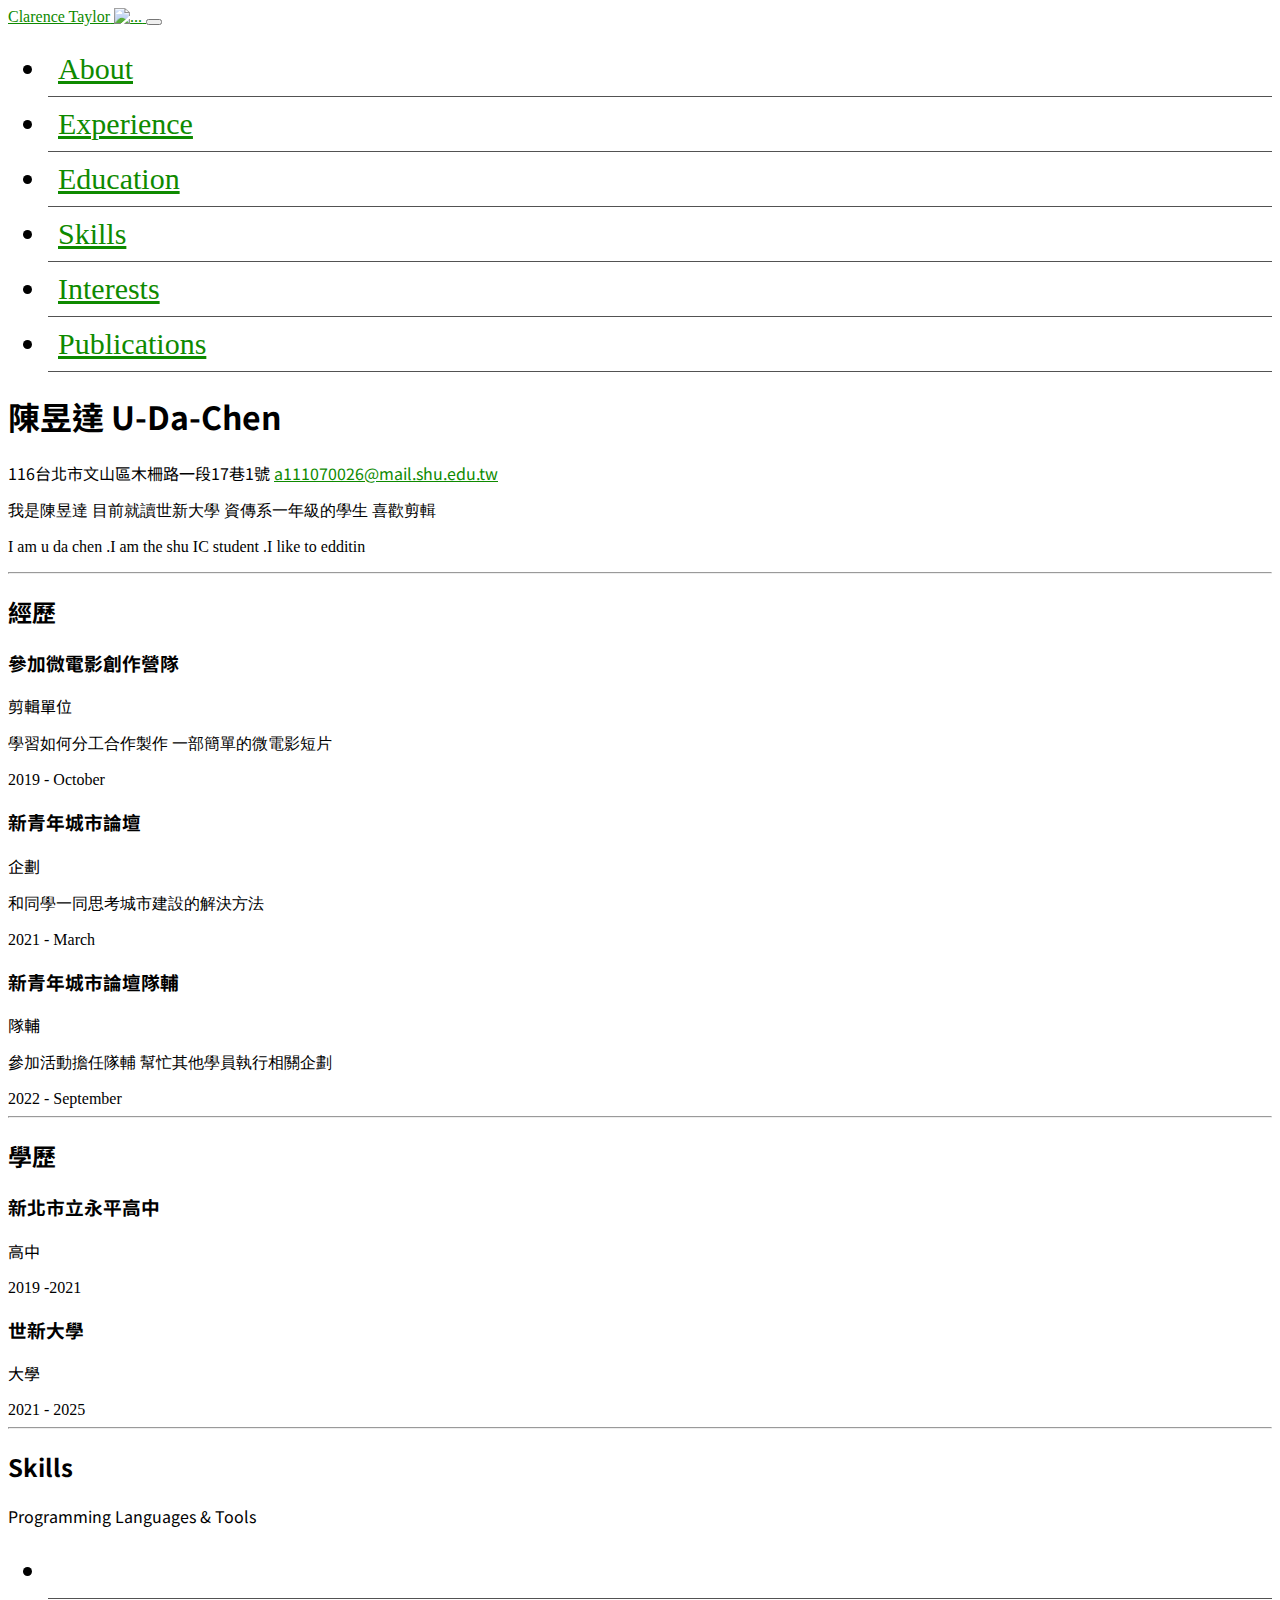
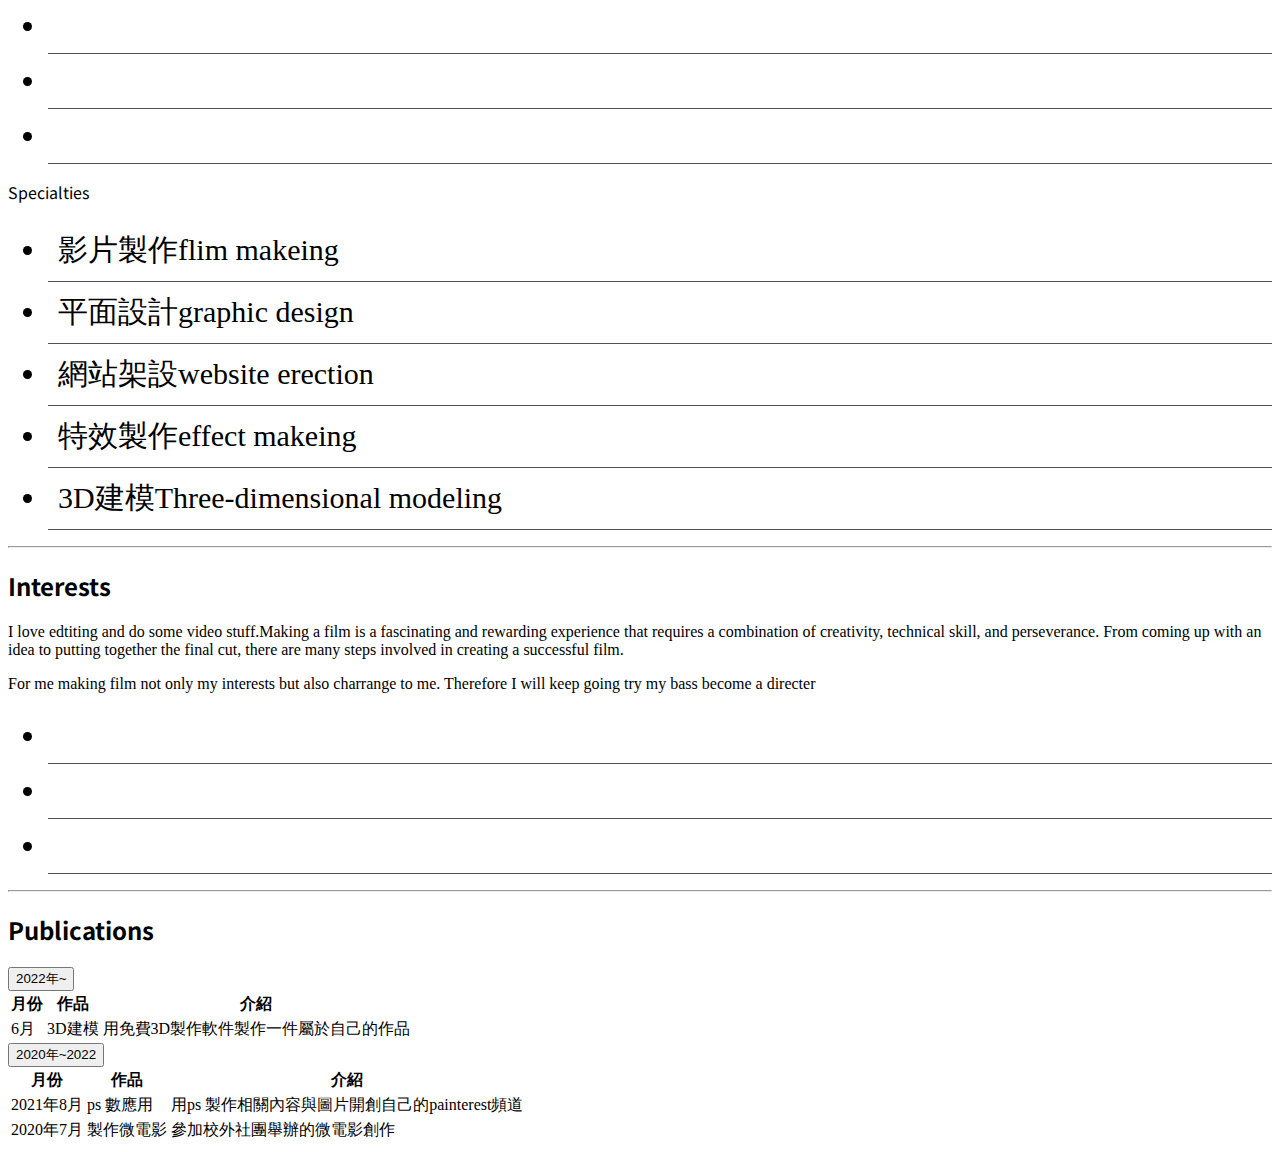
==== commit 147b7c9c: "22" ====
--- a/index.html
+++ b/index.html
@@ -33,7 +33,7 @@
                     <li class="nav-item"><a class="nav-link js-scroll-trigger" href="#education">Education</a></li>
                     <li class="nav-item"><a class="nav-link js-scroll-trigger" href="#skills">Skills</a></li>
                     <li class="nav-item"><a class="nav-link js-scroll-trigger" href="#interests">Interests</a></li>
-                    <li class="nav-item"><a class="nav-link js-scroll-trigger" href="#awards">Awards</a></li>
+                    <li class="nav-item"><a class="nav-link js-scroll-trigger" href="#Publications">Publications</a></li>
                 </ul>
             </div>
         </nav>
@@ -126,10 +126,10 @@
                     <h2 class="mb-5">Skills</h2>
                     <div class="subheading mb-3">Programming Languages & Tools</div>
                     <ul class="list-inline dev-icons">
-                        <li class="list-inline-item"><i class="fab fa-html5"></i></li>
-                        <li class="list-inline-item"><i class="fab fa-css3-alt"></i></li>
-                        <li class="list-inline-item"><i class="fab fa-js-square"></i></li>
-                        <li class="list-inline-item"><i class="fa-brands fa-python"></i></li>
+                        <li ><i class="fab fa-html5"></i></li>
+                        <li ><i class="fab fa-css3-alt"></i></li>
+                        <li ><i class="fab fa-js-square"></i></li>
+                        <li ><i class="fa-brands fa-python"></i></li>
                     </ul>
                     <div class="subheading mb-3">Specialties</div>
                     <ul class="fa-ul list-group list-group-flush">
@@ -138,7 +138,7 @@
                             影片製作flim makeing
                         </li>
                         <li class="list-group-item">
-                            <div class="list_color"><i class="fa-solid fa-swatchbook"></i></div></span>
+                            <span class="fa-li"><div class="list_color"><i class="fa-solid fa-swatchbook"></i></div></span>
                             平面設計graphic design 
                         </li>
                         <li class="list-group-item">
@@ -146,17 +146,17 @@
                             網站架設website erection
                         </li>
                         <li class="list-group-item">
-                            <div class="list_color"><i class="fa-solid fa-hurricane"></i></div></span>
+                            <span class="fa-li"></span><div class="list_color"><i class="fa-solid fa-hurricane"></i></div></span>
                             特效製作effect makeing
                         </li>
                         <li class="list-group-item">
-                            <div class="list_color"><i class="fa-solid fa-cube"></i></div></span>
+                            <span class="fa-li"></span><div class="list_color"><i class="fa-solid fa-cube"></i></div></span>
                             3D建模Three-dimensional modeling 
                        
                     </ul>
                 </div>        
             </section>
-            <hr class="m-0" />
+            <hr class="m-0"/>
             <!-- Interests-->
             <section class="resume-section" id="interests">
                 <div class="resume-section-content">
@@ -166,9 +166,9 @@
                     </p>
                     <p class="mb-0">For me making film not only my interests but also charrange to me. Therefore I will keep going try my bass become a directer</p>              
                     <ul class="list-inline dev-icons">
-                        <li class="list-inline-item"><i class="fa-solid fa-camera-retro"></i></li>     
-                        <li class="list-inline-item"><i class="fa-solid fa-code"></i></li>
-                        <li class="list-inline-item"><i class="fa-solid fa-globe"></i></li>
+                        <li><i class="fa-solid fa-camera-retro"></i></li>     
+                        <li><i class="fa-solid fa-code"></i></li>
+                        <li><i class="fa-solid fa-globe"></i></li>
                                 
                     </ul>        
                 </div>  
@@ -247,6 +247,8 @@
                                     </div>
                                 </div>
                             </div>
+                        </div>
+                </div>
             </section>
         </div>
         <!-- Bootstrap core JS-->
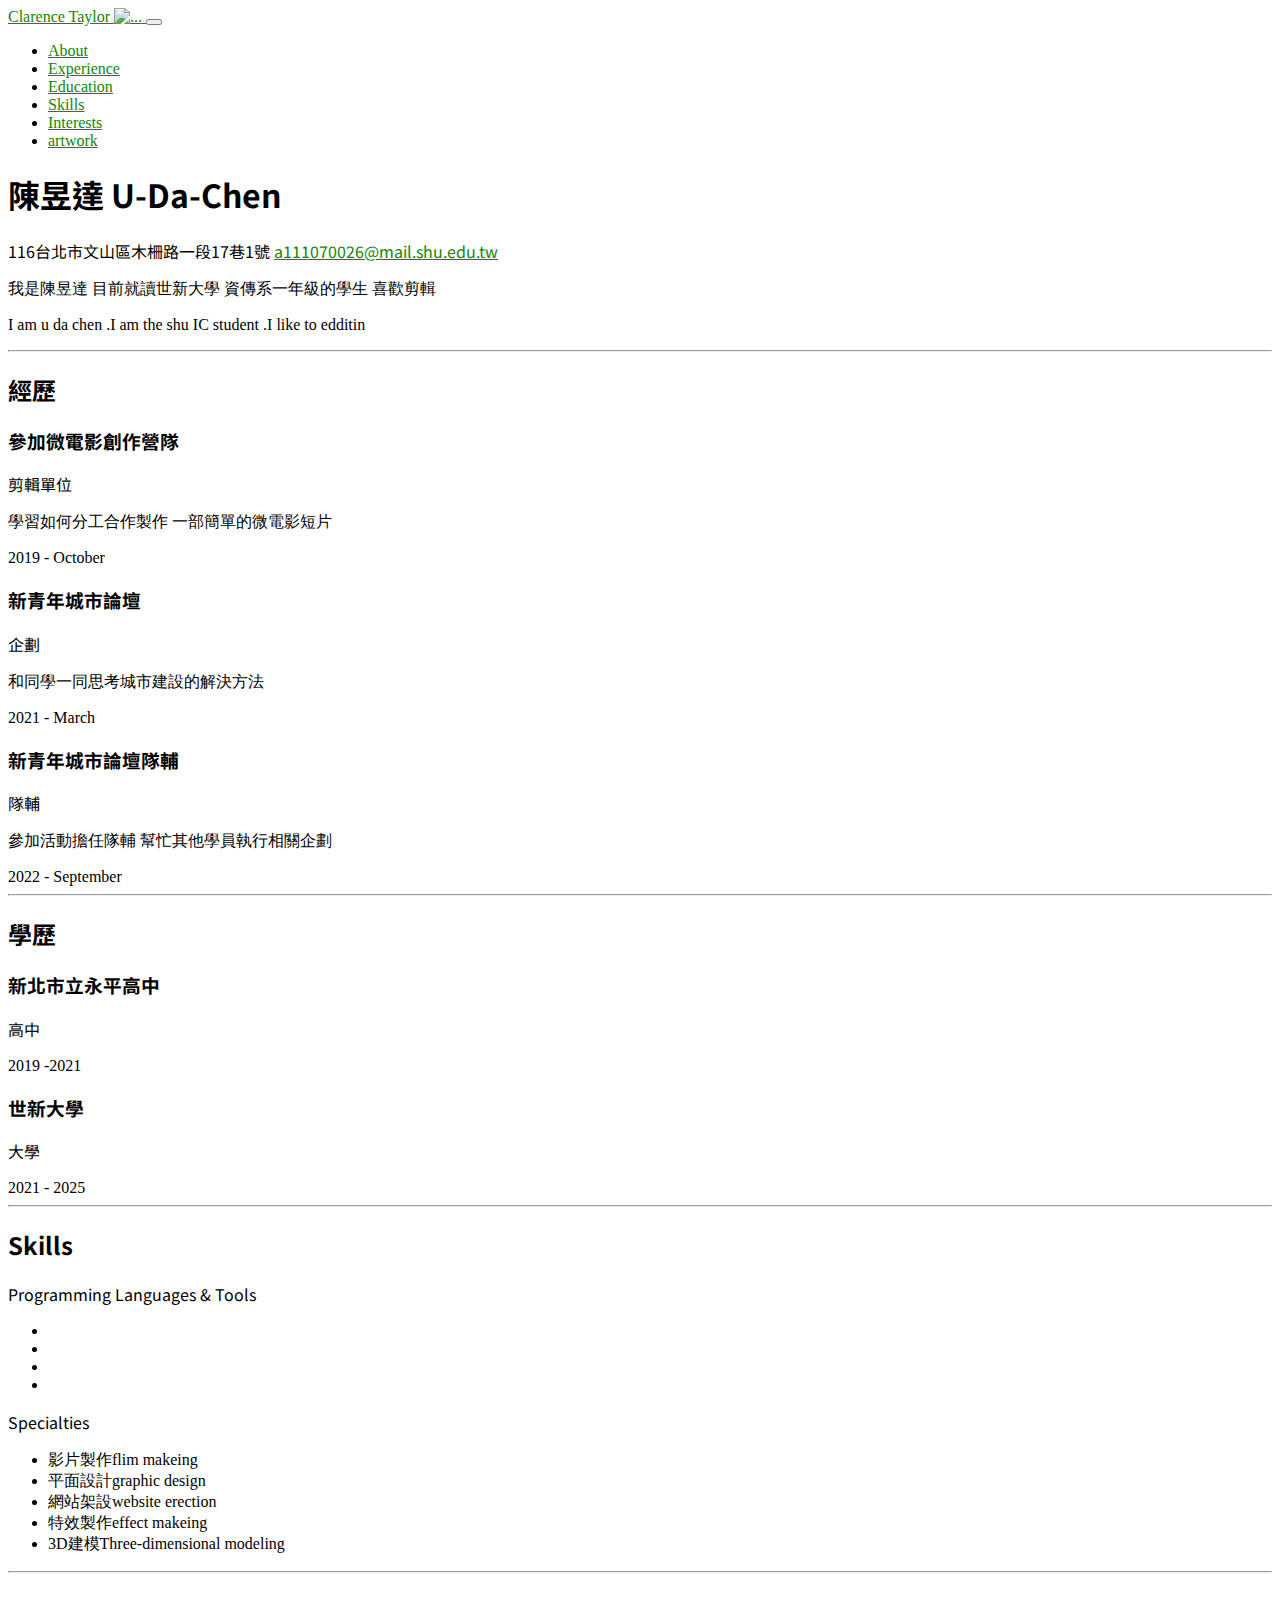
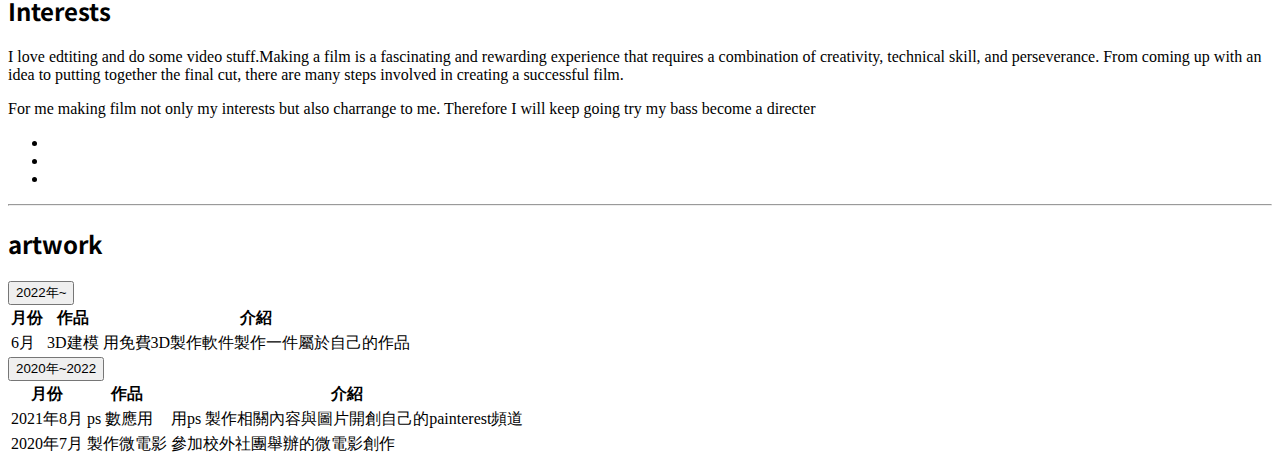
==== commit 1399268d: "25" ====
--- a/index.html
+++ b/index.html
@@ -33,7 +33,7 @@
                     <li class="nav-item"><a class="nav-link js-scroll-trigger" href="#education">Education</a></li>
                     <li class="nav-item"><a class="nav-link js-scroll-trigger" href="#skills">Skills</a></li>
                     <li class="nav-item"><a class="nav-link js-scroll-trigger" href="#interests">Interests</a></li>
-                    <li class="nav-item"><a class="nav-link js-scroll-trigger" href="#Publications">Publications</a></li>
+                    <li class="nav-item"><a class="nav-link js-scroll-trigger" href="#artwork">artwork</a></li>
                 </ul>
             </div>
         </nav>
@@ -126,10 +126,10 @@
                     <h2 class="mb-5">Skills</h2>
                     <div class="subheading mb-3">Programming Languages & Tools</div>
                     <ul class="list-inline dev-icons">
-                        <li ><i class="fab fa-html5"></i></li>
-                        <li ><i class="fab fa-css3-alt"></i></li>
-                        <li ><i class="fab fa-js-square"></i></li>
-                        <li ><i class="fa-brands fa-python"></i></li>
+                        <li class="list-inline-item"><i class="fab fa-html5"></i></li>
+                        <li class="list-inline-item"><i class="fab fa-css3-alt"></i></li>
+                        <li class="list-inline-item"><i class="fab fa-js-square"></i></li>
+                        <li class="list-inline-item"><i class="fa-brands fa-python"></i></li>
                     </ul>
                     <div class="subheading mb-3">Specialties</div>
                     <ul class="fa-ul list-group list-group-flush">
@@ -146,11 +146,11 @@
                             網站架設website erection
                         </li>
                         <li class="list-group-item">
-                            <span class="fa-li"></span><div class="list_color"><i class="fa-solid fa-hurricane"></i></div></span>
+                            <span class="fa-li"><div class="list_color"><i class="fa-solid fa-hurricane"></i></div></span>
                             特效製作effect makeing
                         </li>
                         <li class="list-group-item">
-                            <span class="fa-li"></span><div class="list_color"><i class="fa-solid fa-cube"></i></div></span>
+                            <span class="fa-li"><div class="list_color"><i class="fa-solid fa-cube"></i></div></span>
                             3D建模Three-dimensional modeling 
                        
                     </ul>
@@ -166,9 +166,9 @@
                     </p>
                     <p class="mb-0">For me making film not only my interests but also charrange to me. Therefore I will keep going try my bass become a directer</p>              
                     <ul class="list-inline dev-icons">
-                        <li><i class="fa-solid fa-camera-retro"></i></li>     
-                        <li><i class="fa-solid fa-code"></i></li>
-                        <li><i class="fa-solid fa-globe"></i></li>
+                        <li class="list-inline-item"><i class="fa-solid fa-camera-retro"></i></li>     
+                        <li class="list-inline-item"><i class="fa-solid fa-code"></i></li>
+                        <li class="list-inline-item"><i class="fa-solid fa-globe"></i></li>
                                 
                     </ul>        
                 </div>  
@@ -176,9 +176,9 @@
            
             <hr class="m-0" />
             <!-- Awards-->
-            <section class="resume-section" id="Publications">
-                <div class="resume-section-content">
-                    <h2 class="mb-5">Publications</h2>
+            <section class="resume-section" id="artwork">
+                <div class="resume-section-content">
+                    <h2 class="mb-5">artwork</h2>
                         <div class="accordion" id="publication_accordion">
                             <div class="accordion-item">
                                 <div class="accordion-header" id="heading2021">
--- a/css/my_style.css
+++ b/css/my_style.css
@@ -40,11 +40,6 @@
    
 }
 
-li{
-    font-size: 30px;
-    border-bottom: 1px solid #525252;
-    padding: 10px;
-}
 
 
 
@@ -56,3 +51,4 @@
 
 
 
+
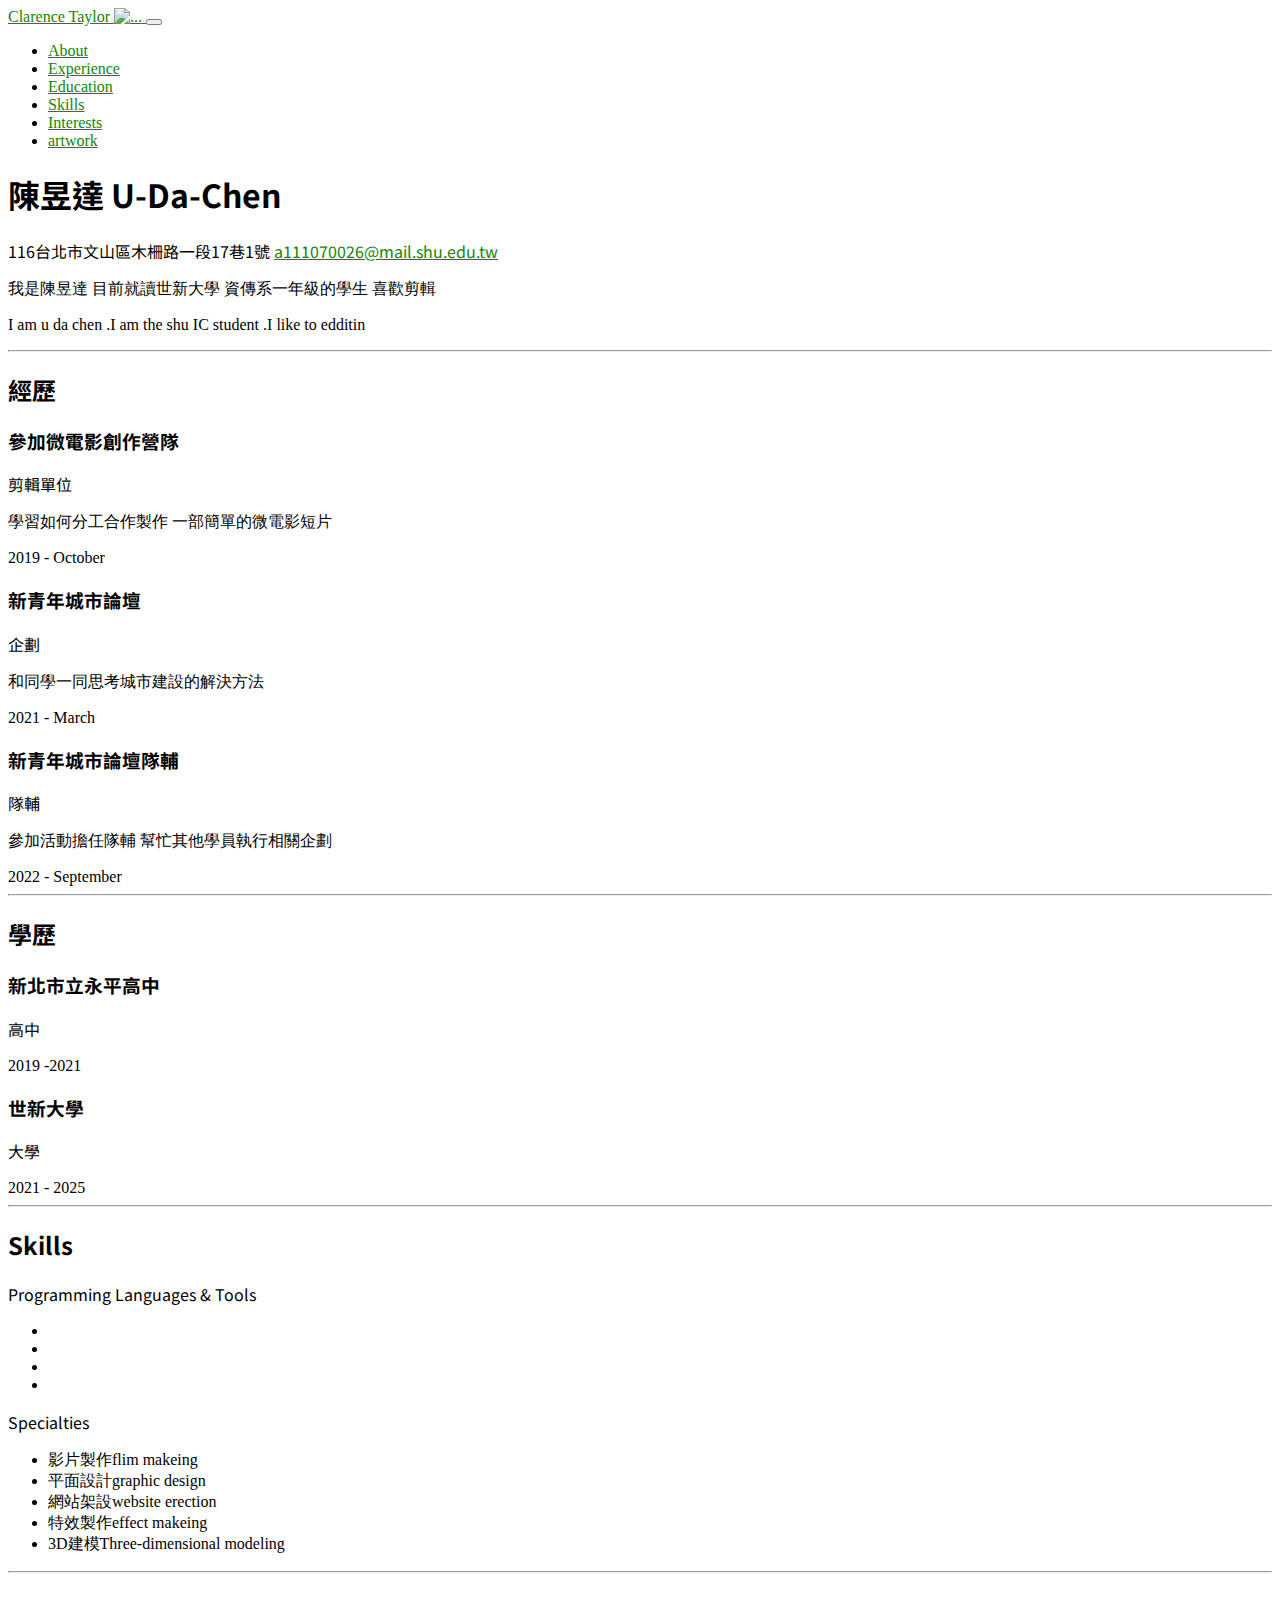
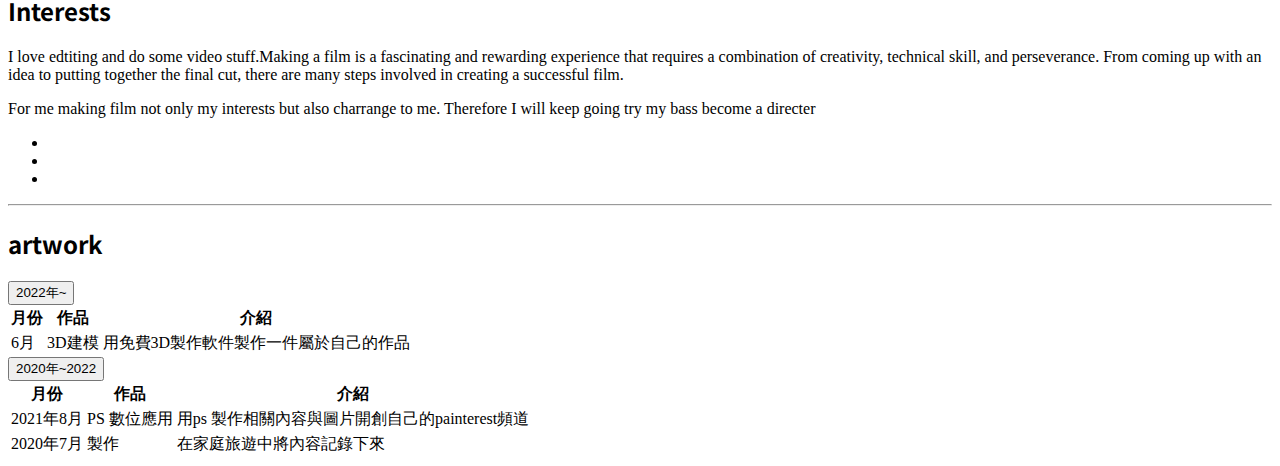
==== commit f4362f99: "26" ====
--- a/index.html
+++ b/index.html
@@ -200,7 +200,7 @@
                                             <tbody>
                                                 <tr>
                                                     <td>6月</td>
-                                                    <td>3D建模</td>
+                                                    <td><a href="https://youtu.be/GmhME2BlwaQ"><i class="fa-brands fa-youtube"></i></a>3D建模</td>
                                                     <td>用免費3D製作軟件製作一件屬於自己的作品</td>
                                                     
                                                 </tr>
@@ -230,14 +230,14 @@
                                                 <tbody>
                                                     <tr>
                                                         <td>2021年8月</td>
-                                                        <td>ps 數應用</td>
+                                                        <td><a href="https://pin.it/2Siqevw"><i class="fa-solid fa-icons"></i></a> PS 數位應用</td>
                                                         <td>用ps 製作相關內容與圖片開創自己的painterest頻道</td>
                                                         
                                                     </tr>
                                                     <tr>
                                                         <td>2020年7月</td>
-                                                        <td>製作微電影</td>
-                                                        <td>參加校外社團舉辦的微電影創作</td>
+                                                        <td><a href="https://youtu.be/mkJ11nbu8iU"><i class="fa-sharp fa-solid fa-compact-disc"></i></a>製作</td>
+                                                        <td>在家庭旅遊中將內容記錄下來</td>
                                                         
                                                     </tr>
                                                     
